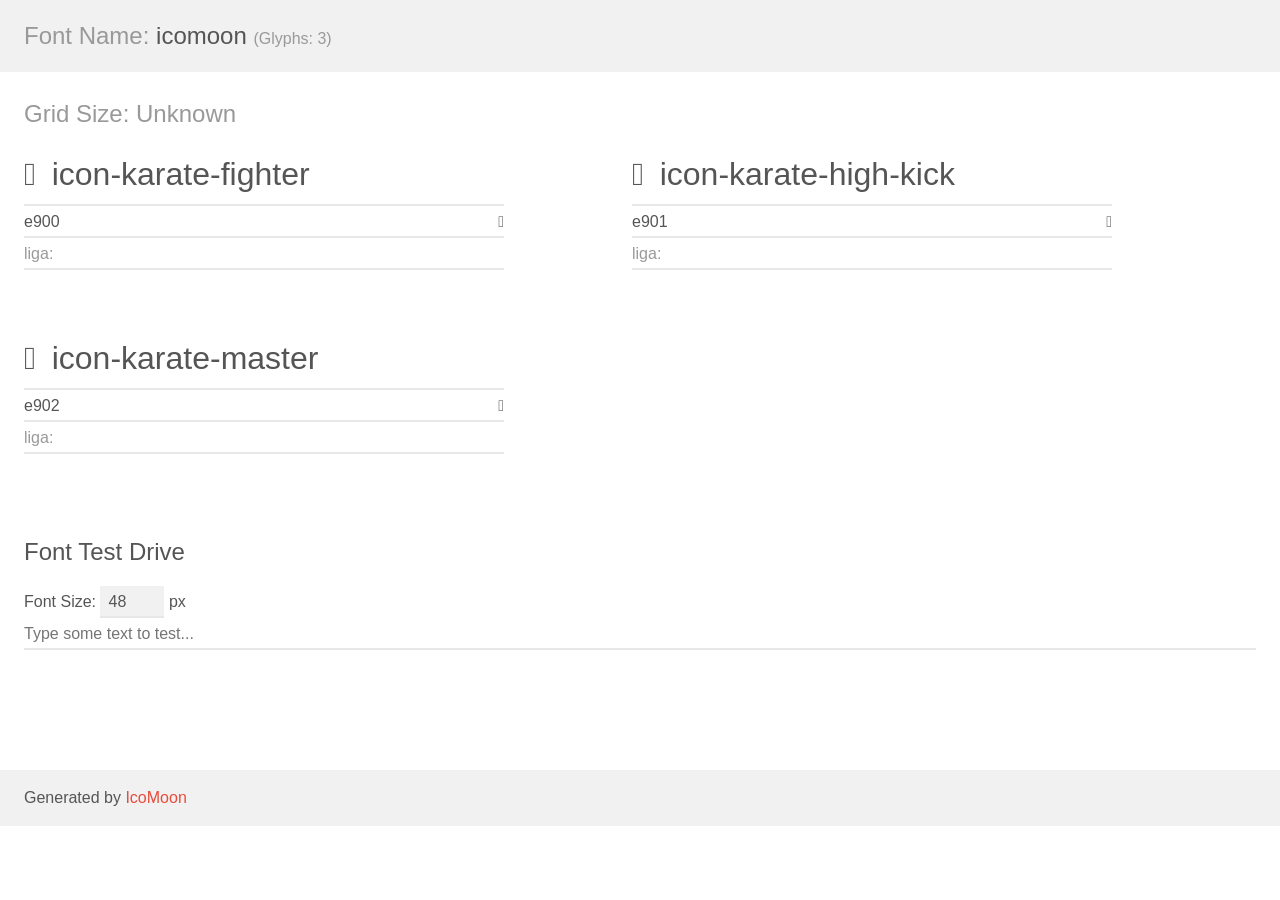
==== fonts/icomoon/demo.html @ 07a4cd76 "added website materials" ====
<!doctype html>
<html>
<head>
    <meta charset="utf-8">
    <title>IcoMoon Demo</title>
    <meta name="description" content="An Icon Font Generated By IcoMoon.io">
    <meta name="viewport" content="width=device-width, initial-scale=1">
    <link rel="stylesheet" href="demo-files/demo.css">
    <link rel="stylesheet" href="style.css"></head>
<body>
    <div class="bgc1 clearfix">
        <h1 class="mhmm mvm"><span class="fgc1">Font Name:</span> icomoon <small class="fgc1">(Glyphs:&nbsp;3)</small></h1>
    </div>
    <div class="clearfix mhl ptl">
        <h1 class="mvm mtn fgc1">Grid Size: Unknown</h1>
        <div class="glyph fs1">
            <div class="clearfix bshadow0 pbs">
                <span class="icon-karate-fighter">
                
                </span>
                <span class="mls"> icon-karate-fighter</span>
            </div>
            <fieldset class="fs0 size1of1 clearfix hidden-false">
                <input type="text" readonly value="e900" class="unit size1of2" />
                <input type="text" maxlength="1" readonly value="&#xe900;" class="unitRight size1of2 talign-right" />
            </fieldset>
            <div class="fs0 bshadow0 clearfix hidden-false">
                <span class="unit pvs fgc1">liga: </span>
                <input type="text" readonly value="" class="liga unitRight" />
            </div>
        </div>
        <div class="glyph fs1">
            <div class="clearfix bshadow0 pbs">
                <span class="icon-karate-high-kick">
                
                </span>
                <span class="mls"> icon-karate-high-kick</span>
            </div>
            <fieldset class="fs0 size1of1 clearfix hidden-false">
                <input type="text" readonly value="e901" class="unit size1of2" />
                <input type="text" maxlength="1" readonly value="&#xe901;" class="unitRight size1of2 talign-right" />
            </fieldset>
            <div class="fs0 bshadow0 clearfix hidden-false">
                <span class="unit pvs fgc1">liga: </span>
                <input type="text" readonly value="" class="liga unitRight" />
            </div>
        </div>
        <div class="glyph fs1">
            <div class="clearfix bshadow0 pbs">
                <span class="icon-karate-master">
                
                </span>
                <span class="mls"> icon-karate-master</span>
            </div>
            <fieldset class="fs0 size1of1 clearfix hidden-false">
                <input type="text" readonly value="e902" class="unit size1of2" />
                <input type="text" maxlength="1" readonly value="&#xe902;" class="unitRight size1of2 talign-right" />
            </fieldset>
            <div class="fs0 bshadow0 clearfix hidden-false">
                <span class="unit pvs fgc1">liga: </span>
                <input type="text" readonly value="" class="liga unitRight" />
            </div>
        </div>
    </div>

    <!--[if gt IE 8]><!-->
    <div class="mhl clearfix mbl">
        <h1>Font Test Drive</h1>
        <label>
            Font Size: <input id="fontSize" type="number" class="textbox0 mbm"
            min="8" value="48" />
            px
        </label>
        <input id="testText" type="text" class="phl size1of1 mvl"
        placeholder="Type some text to test..." value=""/>
        <div id="testDrive" class="icon-">&nbsp;
        </div>
    </div>
    <!--<![endif]-->
    <div class="bgc1 clearfix">
        <p class="mhl">Generated by <a href="https://icomoon.io/app">IcoMoon</a></p>
    </div>

    <script src="demo-files/demo.js"></script>
</body>
</html>
---- fonts/icomoon/demo-files/demo.css ----
body {
  padding: 0;
  margin: 0;
  font-family: sans-serif;
  font-size: 1em;
  line-height: 1.5;
  color: #555;
  background: #fff;
}
h1 {
  font-size: 1.5em;
  font-weight: normal;
}
small {
  font-size: .66666667em;
}
a {
  color: #e74c3c;
  text-decoration: none;
}
a:hover, a:focus {
  box-shadow: 0 1px #e74c3c;
}
.bshadow0, input {
  box-shadow: inset 0 -2px #e7e7e7;
}
input:hover {
  box-shadow: inset 0 -2px #ccc;
}
input, fieldset {
  font-family: sans-serif;
  font-size: 1em;
  margin: 0;
  padding: 0;
  border: 0;
}
input {
  color: inherit;
  line-height: 1.5;
  height: 1.5em;
  padding: .25em 0;
}
input:focus {
  outline: none;
  box-shadow: inset 0 -2px #449fdb;
}
.glyph {
  font-size: 16px;
  width: 15em;
  padding-bottom: 1em;
  margin-right: 4em;
  margin-bottom: 1em;
  float: left;
  overflow: hidden;
}
.liga {
  width: 80%;
  width: calc(100% - 2.5em);
}
.talign-right {
  text-align: right;
}
.talign-center {
  text-align: center;
}
.bgc1 {
  background: #f1f1f1;
}
.fgc1 {
  color: #999;
}
.fgc0 {
  color: #000;
}
p {
  margin-top: 1em;
  margin-bottom: 1em;
}
.mvm {
  margin-top: .75em;
  margin-bottom: .75em;
}
.mtn {
  margin-top: 0;
}
.mtl, .mal {
  margin-top: 1.5em;
}
.mbl, .mal {
  margin-bottom: 1.5em;
}
.mal, .mhl {
  margin-left: 1.5em;
  margin-right: 1.5em;
}
.mhmm {
  margin-left: 1em;
  margin-right: 1em;
}
.mls {
  margin-left: .25em;
}
.ptl {
  padding-top: 1.5em;
}
.pbs, .pvs {
  padding-bottom: .25em;
}
.pvs, .pts {
  padding-top: .25em;
}
.unit {
  float: left;
}
.unitRight {
  float: right;
}
.size1of2 {
  width: 50%;
}
.size1of1 {
  width: 100%;
}
.clearfix:before, .clearfix:after {
  content: " ";
  display: table;
}
.clearfix:after {
  clear: both;
}
.hidden-true {
  display: none;
}
.textbox0 {
  width: 3em;
  background: #f1f1f1;
  padding: .25em .5em;
  line-height: 1.5;
  height: 1.5em;
}
#testDrive {
  display: block;
  padding-top: 24px;
  line-height: 1.5;
}
.fs0 {
  font-size: 16px;
}
.fs1 {
  font-size: 32px;
}
---- fonts/icomoon/style.css ----
@font-face {
  font-family: 'icomoon';
  src:  url('../fonts/icomoon.eot?4l4e1p');
  src:  url('../fonts/icomoon.eot?4l4e1p#iefix') format('embedded-opentype'),
    url('../fonts/icomoon.ttf?4l4e1p') format('truetype'),
    url('../fonts/icomoon.woff?4l4e1p') format('woff'),
    url('../fonts/icomoon.svg?4l4e1p#icomoon') format('svg');
  font-weight: normal;
  font-style: normal;
}

[class^="icon-"], [class*=" icon-"] {
  /* use !important to prevent issues with browser extensions that change fonts */
  font-family: 'icomoon' !important;
  speak: none;
  font-style: normal;
  font-weight: normal;
  font-variant: normal;
  text-transform: none;
  line-height: 1;
  transform: scale(4);

  /* Better Font Rendering =========== */
  -webkit-font-smoothing: antialiased;
  -moz-osx-font-smoothing: grayscale;
}

.icon-karate-fighter:before {
  content: "\e900";
}
.icon-karate-high-kick:before {
  content: "\e901";
}
.icon-karate-master:before {
  content: "\e902";
}
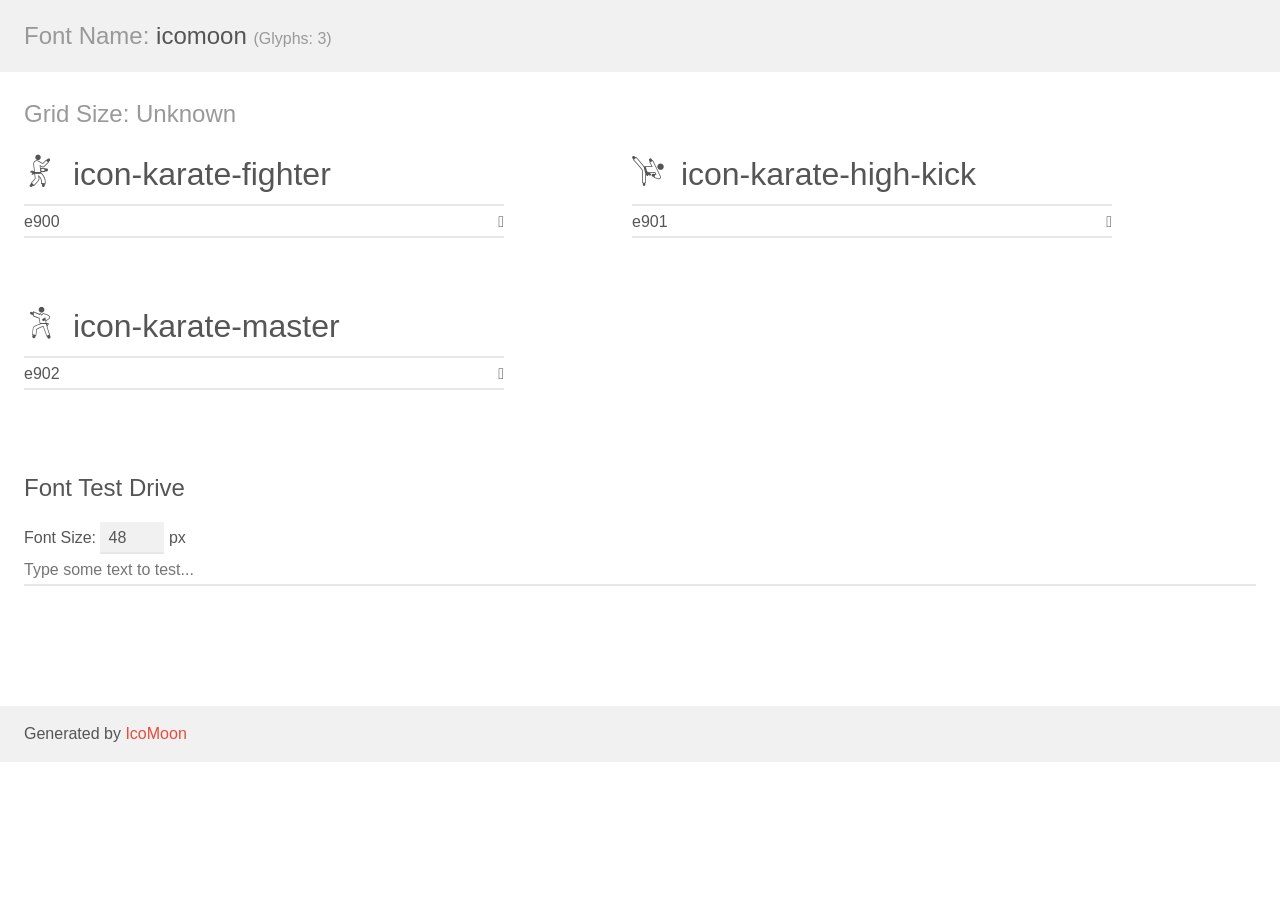
==== commit 8f1ba9a4: "updated website to be vanilla js and stylized better" ====
--- a/fonts/icomoon/demo.html
+++ b/fonts/icomoon/demo.html
@@ -15,48 +15,42 @@
         <h1 class="mvm mtn fgc1">Grid Size: Unknown</h1>
         <div class="glyph fs1">
             <div class="clearfix bshadow0 pbs">
-                <span class="icon-karate-fighter">
-                
-                </span>
+                <span class="icon-karate-fighter"></span>
                 <span class="mls"> icon-karate-fighter</span>
             </div>
             <fieldset class="fs0 size1of1 clearfix hidden-false">
                 <input type="text" readonly value="e900" class="unit size1of2" />
                 <input type="text" maxlength="1" readonly value="&#xe900;" class="unitRight size1of2 talign-right" />
             </fieldset>
-            <div class="fs0 bshadow0 clearfix hidden-false">
+            <div class="fs0 bshadow0 clearfix hidden-true">
                 <span class="unit pvs fgc1">liga: </span>
                 <input type="text" readonly value="" class="liga unitRight" />
             </div>
         </div>
         <div class="glyph fs1">
             <div class="clearfix bshadow0 pbs">
-                <span class="icon-karate-high-kick">
-                
-                </span>
+                <span class="icon-karate-high-kick"></span>
                 <span class="mls"> icon-karate-high-kick</span>
             </div>
             <fieldset class="fs0 size1of1 clearfix hidden-false">
                 <input type="text" readonly value="e901" class="unit size1of2" />
                 <input type="text" maxlength="1" readonly value="&#xe901;" class="unitRight size1of2 talign-right" />
             </fieldset>
-            <div class="fs0 bshadow0 clearfix hidden-false">
+            <div class="fs0 bshadow0 clearfix hidden-true">
                 <span class="unit pvs fgc1">liga: </span>
                 <input type="text" readonly value="" class="liga unitRight" />
             </div>
         </div>
         <div class="glyph fs1">
             <div class="clearfix bshadow0 pbs">
-                <span class="icon-karate-master">
-                
-                </span>
+                <span class="icon-karate-master"></span>
                 <span class="mls"> icon-karate-master</span>
             </div>
             <fieldset class="fs0 size1of1 clearfix hidden-false">
                 <input type="text" readonly value="e902" class="unit size1of2" />
                 <input type="text" maxlength="1" readonly value="&#xe902;" class="unitRight size1of2 talign-right" />
             </fieldset>
-            <div class="fs0 bshadow0 clearfix hidden-false">
+            <div class="fs0 bshadow0 clearfix hidden-true">
                 <span class="unit pvs fgc1">liga: </span>
                 <input type="text" readonly value="" class="liga unitRight" />
             </div>
@@ -73,7 +67,7 @@
         </label>
         <input id="testText" type="text" class="phl size1of1 mvl"
         placeholder="Type some text to test..." value=""/>
-        <div id="testDrive" class="icon-">&nbsp;
+        <div id="testDrive" class="icon-" style="font-family: icomoon">&nbsp;
         </div>
     </div>
     <!--<![endif]-->
--- a/fonts/icomoon/style.css
+++ b/fonts/icomoon/style.css
@@ -1,24 +1,24 @@
 @font-face {
   font-family: 'icomoon';
-  src:  url('../fonts/icomoon.eot?4l4e1p');
-  src:  url('../fonts/icomoon.eot?4l4e1p#iefix') format('embedded-opentype'),
-    url('../fonts/icomoon.ttf?4l4e1p') format('truetype'),
-    url('../fonts/icomoon.woff?4l4e1p') format('woff'),
-    url('../fonts/icomoon.svg?4l4e1p#icomoon') format('svg');
+  src:  url('fonts/icomoon.eot?gtu6uo');
+  src:  url('fonts/icomoon.eot?gtu6uo#iefix') format('embedded-opentype'),
+    url('fonts/icomoon.ttf?gtu6uo') format('truetype'),
+    url('fonts/icomoon.woff?gtu6uo') format('woff'),
+    url('fonts/icomoon.svg?gtu6uo#icomoon') format('svg');
   font-weight: normal;
   font-style: normal;
+  font-display: block;
 }
 
 [class^="icon-"], [class*=" icon-"] {
   /* use !important to prevent issues with browser extensions that change fonts */
   font-family: 'icomoon' !important;
-  speak: none;
+  speak: never;
   font-style: normal;
   font-weight: normal;
   font-variant: normal;
   text-transform: none;
   line-height: 1;
-  transform: scale(4);
 
   /* Better Font Rendering =========== */
   -webkit-font-smoothing: antialiased;
